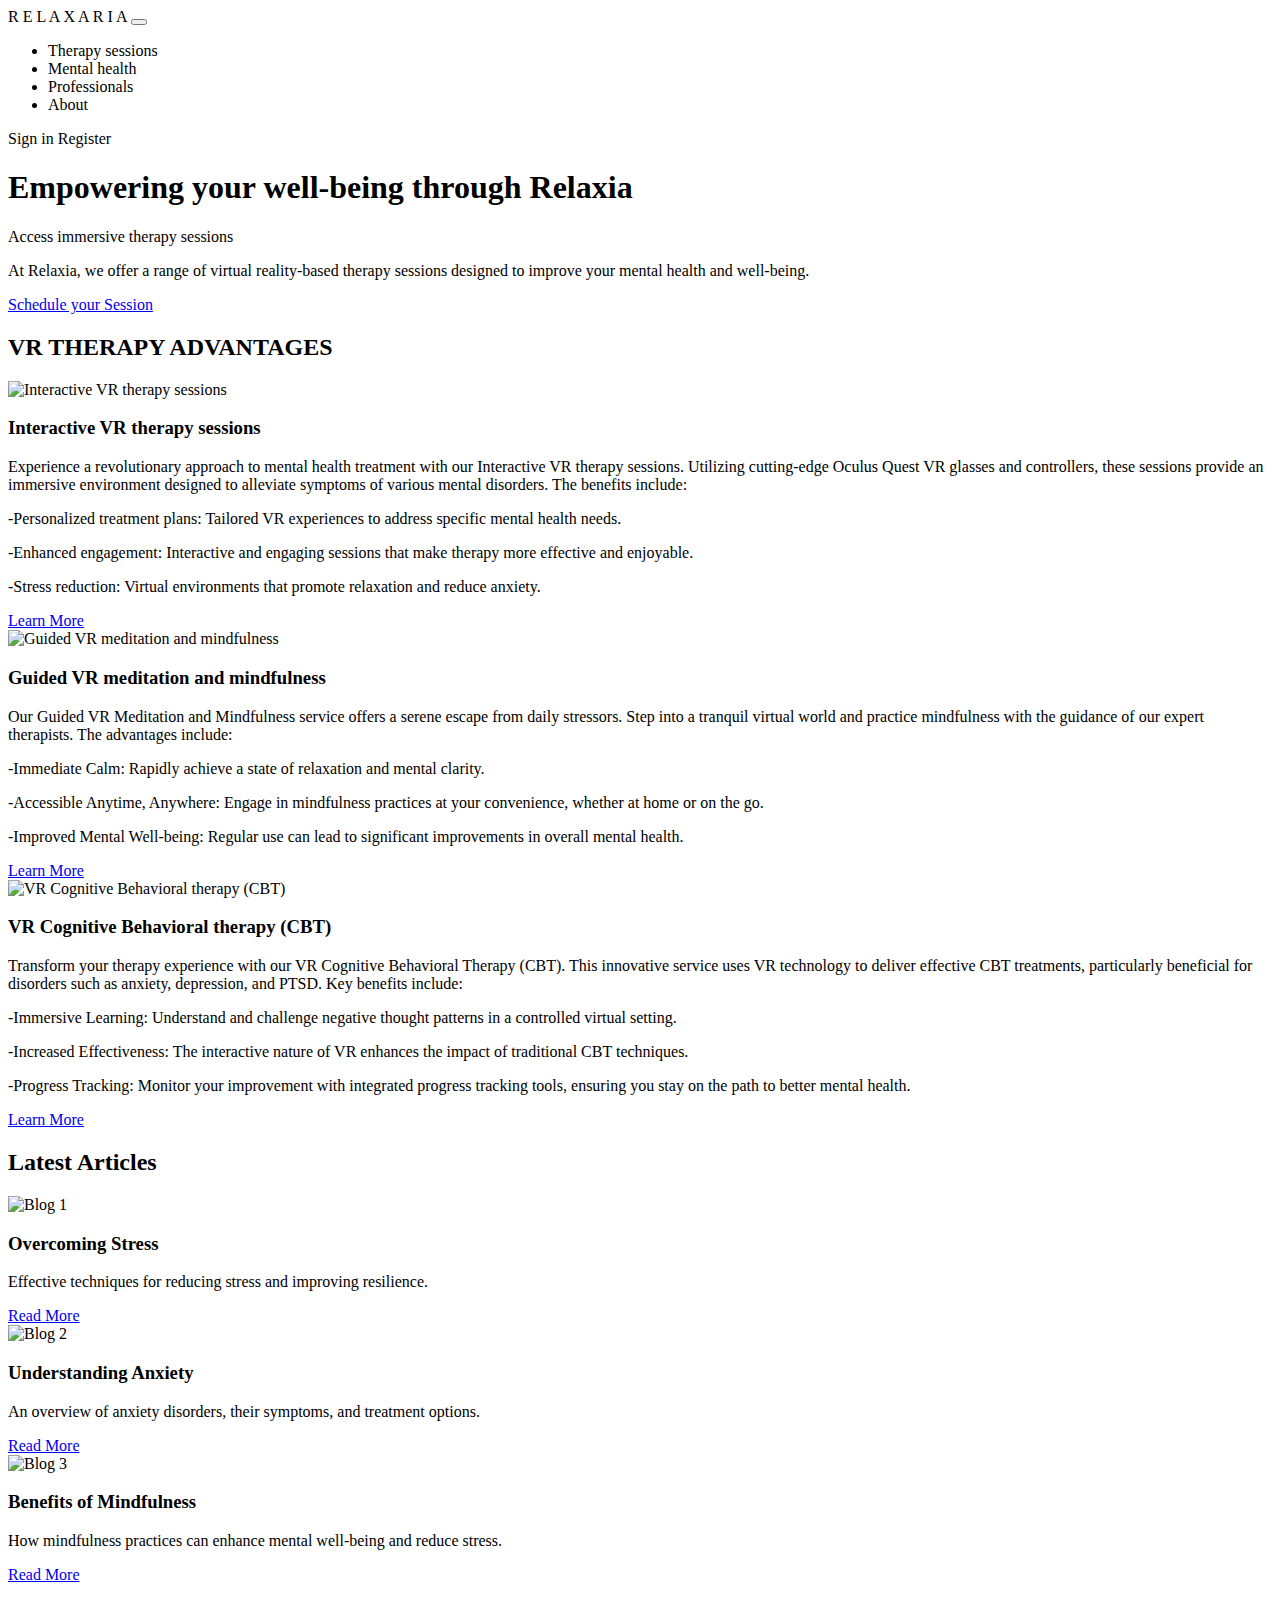
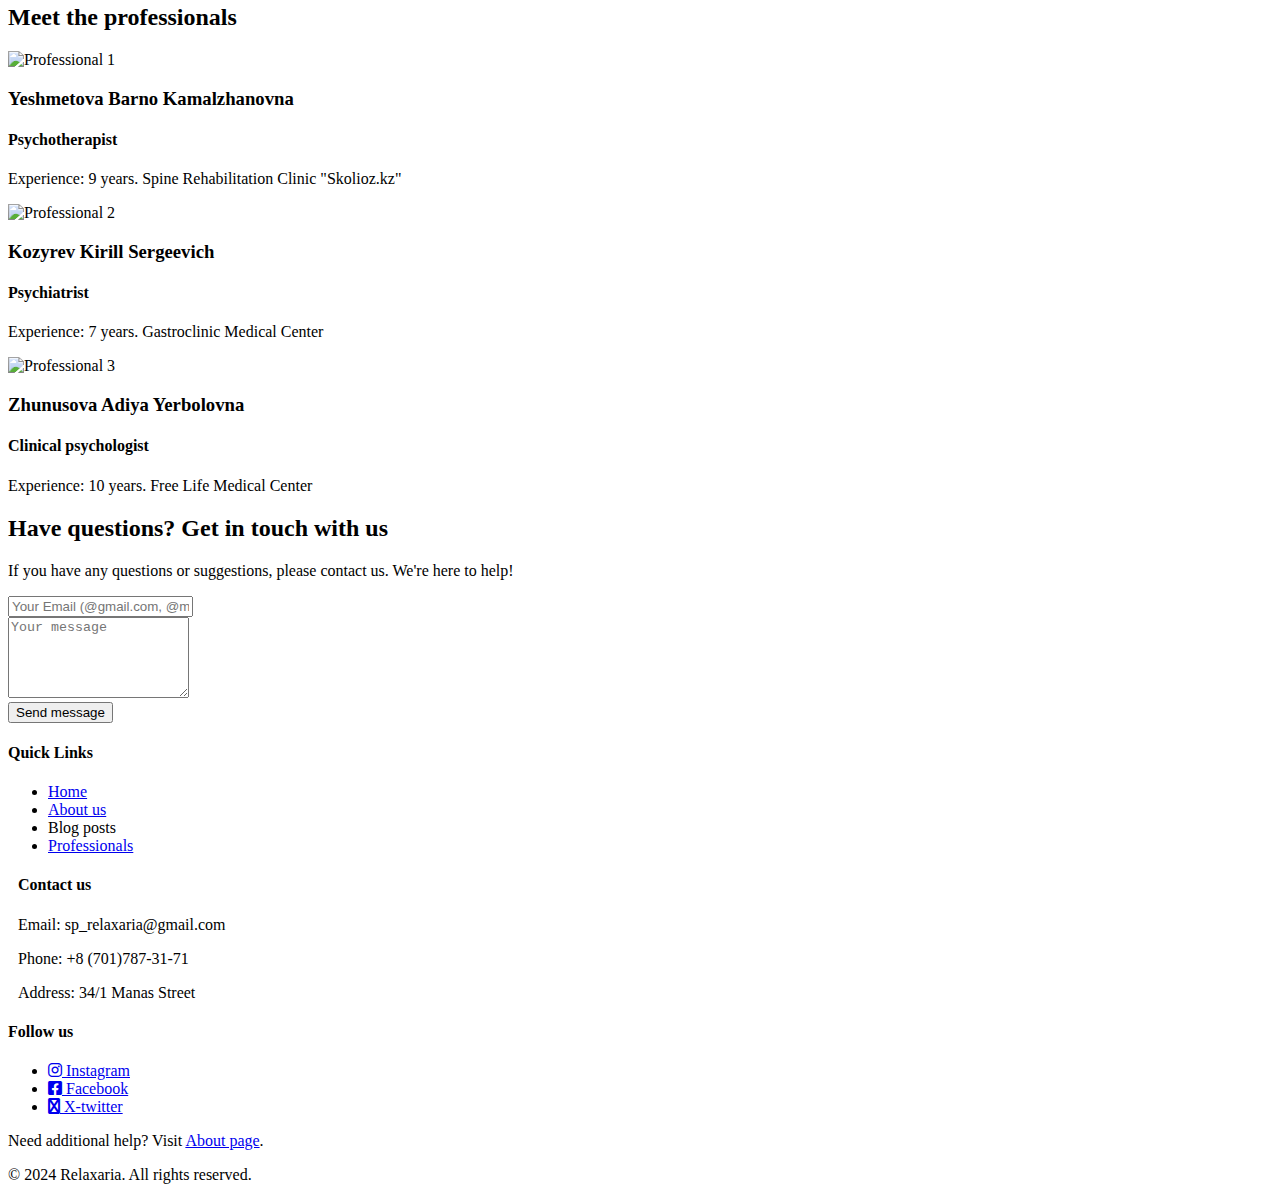
==== src/main/resources/templates/index.html @ 1c7ce29d "origin" ====
<!--&lt;!&ndash;<!DOCTYPE html>&ndash;&gt;-->
<!--&lt;!&ndash;<html lang="en" xml:th="http://www.thymeleaf.org">&ndash;&gt;-->
<!--&lt;!&ndash;<head>&ndash;&gt;-->
<!--&lt;!&ndash;    <meta charset="UTF-8">&ndash;&gt;-->
<!--&lt;!&ndash;    <meta http-equiv="x-ua-compatible" content="ie=edge">&ndash;&gt;-->
<!--&lt;!&ndash;    <meta name="viewport" content="width=device-width, initial-scale=1">&ndash;&gt;-->
<!--&lt;!&ndash;    <title>Relaxia Web Service</title>&ndash;&gt;-->
<!--&lt;!&ndash;    <link rel="stylesheet" href="https://stackpath.bootstrapcdn.com/bootstrap/4.1.3/css/bootstrap.min.css" integrity="sha384-MCw98/SFnGE8fJT3GXwEOngsV7Zt27NXFoaoApmYm81iuXoPkFOJwJ8ERdknLPMO" crossorigin="anonymous">&ndash;&gt;-->
<!--&lt;!&ndash;    <link rel="stylesheet" href="https://use.fontawesome.com/releases/v5.4.1/css/all.css" integrity="sha384-5sAR7xN1Nv6T6+dT2mhtzEpVJvfS3NScPQTrOxhwjIuvcA67KV2R5Jz6kr4abQsz" crossorigin="anonymous">&ndash;&gt;-->


<!--<!DOCTYPE html>-->
<!--<html lang="en">-->
<!--<head>-->
<!--    <meta charset="UTF-8">-->
<!--    <meta name="viewport" content="width=device-width, initial-scale=1.0">-->
<!--    <title>XR Therapy</title>-->
<!--    <link rel="stylesheet" href="https://stackpath.bootstrapcdn.com/bootstrap/4.1.3/css/bootstrap.min.css" integrity="sha384-MCw98/SFnGE8fJT3GXwEOngsV7Zt27NXFoaoApmYm81iuXoPkFOJwJ8ERdknLPMO" crossorigin="anonymous">-->
<!--    <link rel="stylesheet" href="/index.css">-->
<!--</head>-->
<!--<body>-->
<!--<div class="container-fluid p-0">-->
<!--    <header class="bg-primary text-white text-center py-4">-->
<!--        <nav class="navbar navbar-expand-lg navbar-dark">-->
<!--            <a class="navbar-brand" href="#">R E L A X A R I A</a>-->
<!--            <button class="navbar-toggler" type="button" data-toggle="collapse" data-target="#navbarNav" aria-controls="navbarNav" aria-expanded="false" aria-label="Toggle navigation">-->
<!--                <span class="navbar-toggler-icon"></span>-->
<!--            </button>-->
<!--            <div class="collapse navbar-collapse justify-content-center" id="navbarNav">-->
<!--                <ul class="navbar-nav">-->
<!--                    <li class="nav-item"><a class="nav-link" href="#sessions">Therapy sessions</a></li>-->
<!--                    <li class="nav-item"><a class="nav-link" href="#mental-health">Mental health</a></li>-->
<!--                    <li class="nav-item"><a class="nav-link" href="#professionals">Professionals</a></li>-->
<!--                    <li class="nav-item"><a class="nav-link" href="#about">About</a></li>-->
<!--                </ul>-->
<!--            </div>-->
<!--            <div class="auth-buttons">-->
<!--                <a href="#signin" class="btn btn-outline-light mr-2 btn-signin">Sign in</a>-->
<!--                <a href="#register" class="btn btn-light btn-register">Register</a>-->
<!--            </div>-->
<!--        </nav>-->
<!--    </header>-->

<!--    <main>-->
<!--        <section class="hero">-->
<!--            <div class="container">-->
<!--                <h1>Empowering your well-being through Relaxia</h1>-->
<!--                <p class="subtitle">Access immersive therapy sessions</p>-->
<!--                <a href="#schedule-session" class="btn btn-orange mt-3">Schedule your Session</a>-->
<!--            </div>-->
<!--        </section>-->

<!--        <section id="services" class="text-center">-->
<!--            <div class="container">-->
<!--                <h2 class="mb-4">Our Services</h2>-->

<!--            </div>-->
<!--        </section>-->
<!--    </main>-->

<!--    <footer class="bg-dark text-white text-center py-4">-->
<!--        <p>Need help? Visit our <a href="/help" class="text-primary">Help Center</a>.</p>-->
<!--    </footer>-->
<!--</div>-->

<!--<script src="https://code.jquery.com/jquery-3.3.1.slim.min.js" integrity="sha384-q8i/X+965DzO0rT7abK41JStQIAqVgRVzpbzo5smXKp4YfRvH+8abtTE1Pi6jizo" crossorigin="anonymous"></script>-->
<!--<script src="https://cdnjs.cloudflare.com/ajax/libs/popper.js/1.14.3/umd/popper.min.js" integrity="sha384-ZMP7rVo3mIykV+2+9J3UJ46jBk+6+iqB9QmGa/t2RpHcEa26A/gOgAaDXoG6owk" crossorigin="anonymous"></script>-->
<!--<script src="https://stackpath.bootstrapcdn.com/bootstrap/4.1.3/js/bootstrap.min.js" integrity="sha384-ChfqqxuZUCnJSK3+dQQuON7tWJ8WeWPGFN9MuhOf23Q9Ifjh" crossorigin="anonymous"></script>-->
<!--</body>-->
<!--</html>-->

<!--&#45;&#45;&#45;&#45;&#45;&#45;&#45;&#45;&#45;&#45;&#45;&#45;&#45;&#45;&#45;&#45;&#45;&#45;&#45;&#45;&#45;&#45;&#45;&#45;&#45;&#45;&#45;&#45;&#45;&#45;&#45;&#45;&#45;&#45;&#45;&#45;&#45;&#45;&#45;&#45;&#45;&#45;&#45;&#45;&#45;&#45;&#45;&#45;-->
<!DOCTYPE html>
<head>
    <meta charset="UTF-8">
    <meta name="viewport" content="width=device-width, initial-scale=1.0">
    <title>XR Therapy</title>
    <link rel="stylesheet" href="https://stackpath.bootstrapcdn.com/bootstrap/4.1.3/css/bootstrap.min.css" integrity="sha384-MCw98/SFnGE8fJT3GXwEOngsV7Zt27NXFoaoApmYm81iuXoPkFOJwJ8ERdknLPMO" crossorigin="anonymous">
    <link rel="stylesheet" href="https://cdnjs.cloudflare.com/ajax/libs/font-awesome/6.0.0-beta3/css/all.min.css">
    <link rel="stylesheet" href="/index.css">
</head>
<body>
<div class="container-fluid p-0">
    <header class="bg-primary text-white text-center py-4">
        <nav class="navbar navbar-expand-lg navbar-dark">
            <a class="navbar-brand" th:href="@{/mt_care/relaxaria_welcome}">R E L A X A R I A</a>
            <button class="navbar-toggler" type="button" data-toggle="collapse" data-target="#navbarNav" aria-controls="navbarNav" aria-expanded="false" aria-label="Toggle navigation">
                <span class="navbar-toggler-icon"></span>
            </button>
            <div class="collapse navbar-collapse justify-content-center" id="navbarNav">
                <ul class="navbar-nav">
                    <li class="nav-item"><a class="nav-link" th:href="@{/mt_care/requestherapy}">Therapy sessions</a></li>
                    <li class="nav-item"><a class="nav-link" th:href="@{/mt_care/blogpost}" > Mental health</a></li>
                    <li class="nav-item"><a class="nav-link" th:href="@{/mt_care/professionals}">Professionals</a></li>
                    <li class="nav-item"><a class="nav-link" th:href="@{/mt_care/about}">About</a></li>
                </ul>
            </div>
            <div class="auth-buttons">
                <a th:href="@{/mt_care/signup}" class="btn btn-outline-light mr-2 btn-signin">Sign in</a>
                <a th:href="@{/mt_care/registr}" class="btn btn-light btn-register">Register</a>
            </div>
        </nav>
    </header>

    <main>
        <section class="hero">
            <div class="container">
                <h1>Empowering your well-being through Relaxia</h1>
                <p class="subtitle">Access immersive therapy sessions</p>
                <p>At Relaxia, we offer a range of virtual reality-based therapy sessions designed to improve your mental health and well-being.</p>
                <a href="#schedule-session" class="btn btn-orange mt-3">Schedule your Session</a>
            </div>
        </section>

        <section id="services" class="text-center">
            <div class="container">
                <h2 class="mb-4">VR THERAPY ADVANTAGES</h2>
                <div class="row">
                    <div class="col-lg-4 service">
                        <img src="/imgs/mental-health.jpg" alt="Interactive VR therapy sessions" class="img-fluid service-img">
                        <h3>Interactive VR therapy sessions</h3>
                        <p>Experience a revolutionary approach to mental health treatment with our Interactive VR therapy sessions. Utilizing cutting-edge Oculus Quest VR glasses and controllers, these sessions provide an immersive environment designed to alleviate symptoms of various mental disorders. The benefits include:</p>
                        <div class="benefits">
                            <p>-Personalized treatment plans: Tailored VR experiences to address specific mental health needs.</p>
                            <p>-Enhanced engagement: Interactive and engaging sessions that make therapy more effective and enjoyable.</p>
                            <p>-Stress reduction: Virtual environments that promote relaxation and reduce anxiety.</p>
                        </div>
                        <a href="#service1" class="btn btn-primary">Learn More</a>
                    </div>
                    <div class="col-lg-4 service">
                        <img src="/imgs/mental_head_care.png" alt="Guided VR meditation and mindfulness" class="img-fluid" service-img>
                        <h3>Guided VR meditation and mindfulness</h3>
                        <p>Our Guided VR Meditation and Mindfulness service offers a serene escape from daily stressors. Step into a tranquil virtual world and practice mindfulness with the guidance of our expert therapists. The advantages include:</p>
                        <div class="benefits">
                            <p>-Immediate Calm: Rapidly achieve a state of relaxation and mental clarity.</p>
                            <p>-Accessible Anytime, Anywhere: Engage in mindfulness practices at your convenience, whether at home or on the go.</p>
                            <p>-Improved Mental Well-being: Regular use can lead to significant improvements in overall mental health.</p>
                        </div>
                        <a href="#service2" class="btn btn-primary">Learn More</a>
                    </div>
                    <div class="col-lg-4 service">
                        <img src="/imgs/mental_panic.jpg" alt="VR Cognitive Behavioral therapy (CBT)" class="img-fluid" service-img>
                        <h3>VR Cognitive Behavioral therapy (CBT)</h3>
                        <p>Transform your therapy experience with our VR Cognitive Behavioral Therapy (CBT). This innovative service uses VR technology to deliver effective CBT treatments, particularly beneficial for disorders such as anxiety, depression, and PTSD. Key benefits include:</p>
                        <div class="benefits">
                            <p>-Immersive Learning: Understand and challenge negative thought patterns in a controlled virtual setting.</p>
                            <p>-Increased Effectiveness: The interactive nature of VR enhances the impact of traditional CBT techniques.</p>
                            <p>-Progress Tracking: Monitor your improvement with integrated progress tracking tools, ensuring you stay on the path to better mental health.</p>
                        </div>
                        <a href="#service3" class="btn btn-primary">Learn More</a>
                    </div>

                </div>
            </div>
        </section>

        <section id="blog" class="text-center py-5">
            <div class="container">
                <h2 class="mb-4">Latest Articles</h2>
                <div class="row">
                    <div class="col-md-4">
                        <img src="/imgs/mental_problems.png" alt="Blog 1" class="img-fluid blog-img">
                        <h3>Overcoming Stress</h3>
                        <p>Effective techniques for reducing stress and improving resilience.</p>
                        <a href="#blog1" class="btn btn-primary">Read More</a>
                    </div>
                    <div class="col-md-4">
                        <img src="/imgs/fear.png" alt="Blog 2" class="img-fluid blog-img">
                        <h3>Understanding Anxiety</h3>
                        <p>An overview of anxiety disorders, their symptoms, and treatment options.</p>
                        <a href="#blog2" class="btn btn-primary">Read More</a>
                    </div>
                    <div class="col-md-4">
                        <img src="/imgs/head_curlicues.jpg" alt="Blog 3" class="img-fluid blog-img">
                        <h3>Benefits of Mindfulness</h3>
                        <p>How mindfulness practices can enhance mental well-being and reduce stress.</p>
                        <a href="#blog3" class="btn btn-primary">Read More</a>
                    </div>
                </div>
            </div>
        </section>

        <section id="professionals" class="text-center py-5">
            <div class="container">
                <h2 class="mb-4">Meet the professionals</h2>
                <div class="row">
                    <div class="col-md-4">
                        <img src="/imgs/psychiatrist_ph1.webp" alt="Professional 1" class="img-fluid rounded-circle professional-img">
                        <h3>Yeshmetova Barno Kamalzhanovna</h3>
                        <h4> Psychotherapist</h4>
                        <p> Experience: 9 years.
                            Spine Rehabilitation Clinic "Skolioz.kz"</p>
                    </div>
                    <div class="col-md-4">
                        <img src="/imgs/psychiatr_ph2.webp" alt="Professional 2" class="img-fluid rounded-circle professional-img">
                        <h3>Kozyrev Kirill Sergeevich</h3>
                        <h4> Psychiatrist</h4>
                        <p>Experience: 7 years.
                            Gastroclinic Medical Center</p>
                    </div>
                    <div class="col-md-4">
                        <img src="/imgs/psychiatr_ph3.webp" alt="Professional 3" class="img-fluid rounded-circle professional-img">
                        <h3>Zhunusova Adiya Yerbolovna</h3>
                        <h4> Clinical psychologist</h4>
                        <p>Experience: 10 years.
                            Free Life Medical Center</p>
                    </div>
                </div>
            </div>
        </section>

        <section id="contact" class="text-center bg-light py-5">
            <div class="container">
                <h2 class="mb-4">Have questions? Get in touch with us</h2>
                <p>If you have any questions or suggestions, please contact us. We're here to help!</p>
                <form>
                    <div class="form-group">
                        <input type="email" class="form-control" placeholder="Your Email (@gmail.com, @mail.ru)">
                    </div>
                    <div class="form-group">
                        <textarea class="form-control" rows="5" placeholder="Your message"></textarea>
                    </div>
                    <button type="submit" class="btn btn-primary">Send message</button>
                </form>
            </div>
        </section>
    </main>

    <footer class="bg-dark text-white text-center py-4">
        <div class="container">
            <div class="row">
                <div class="col-md-4">
                    <h4>Quick Links</h4>
                    <ul class="list-unstyled">
                        <li><a href="index.html" class="text-link-cnt">Home</a></li>
                        <li><a href="#" class="text-link-cnt">About us</a></li>
                        <li><a th:href="@{/mt_cares/blogpost}" class="text-link-cnt">Blog posts</a></li>
                        <li><a href="#" class="text-link-cnt">Professionals</a></li>
                    </ul>
                </div>
                <div class="col-md-4" style="padding-left: 10px; padding-right: 10px">
                    <h4>Contact us</h4>
                    <p>Email: sp_relaxaria@gmail.com</p>
                    <p>Phone: +8 (701)787-31-71</p>
                    <p>Address: 34/1 Manas Street</p>
                </div>
                <div class="col-md-4">
                    <h4>Follow us</h4>
                    <ul class="list-unstyled">
                        <li><a href="#" class="text-link-cnt"><i class="fab fa-instagram"></i> Instagram </a> </li>
                        <li><a href="#" class="text-link-cnt"><i class="fab fa-facebook-square"></i> Facebook</a> </li>
                        <li><a href="#" class="text-link-cnt"><i class="fa fa-twitter"></i> X-twitter </a> </li>
                    </ul>
                </div>
            </div>
            <p class="mt-4">Need additional help? Visit <a href="/help" class="text-primary">About page</a>.</p>
            <p class="rights">&copy; 2024 Relaxaria. All rights reserved.</p>
        </div>
    </footer>

<!--        <section id="contact" class="text-center bg-light py-5">-->
<!--            <div class="container">-->
<!--                <h2 class="mb-4">Have questions? Get in touch with us</h2>-->
<!--                <form>-->
<!--                    <div class="form-group">-->
<!--                        <input type="email" class="form-control" placeholder="Your Email (@gmail.com, @mail.ru)">-->
<!--                    </div>-->
<!--                    <div class="form-group">-->
<!--                        <textarea class="form-control" rows="5" placeholder="Your message"></textarea>-->
<!--                    </div>-->
<!--                    <button type="submit" class="btn btn-primary">Send Message</button>-->
<!--                </form>-->
<!--                <p class="mt-4">Follow us on <a href="#">Facebook</a>, <a href="#">Twitter</a>, and <a href="#">Instagram</a>.</p>-->
<!--            </div>-->
<!--        </section>-->
<!--    </main>-->

<!--    <footer class="bg-dark text-white text-center py-4">-->
<!--        <p>Need help? Visit our <a href="/help" class="text-primary">Help Center</a>.</p>-->
<!--    </footer>-->
</div>

</body>


</html>
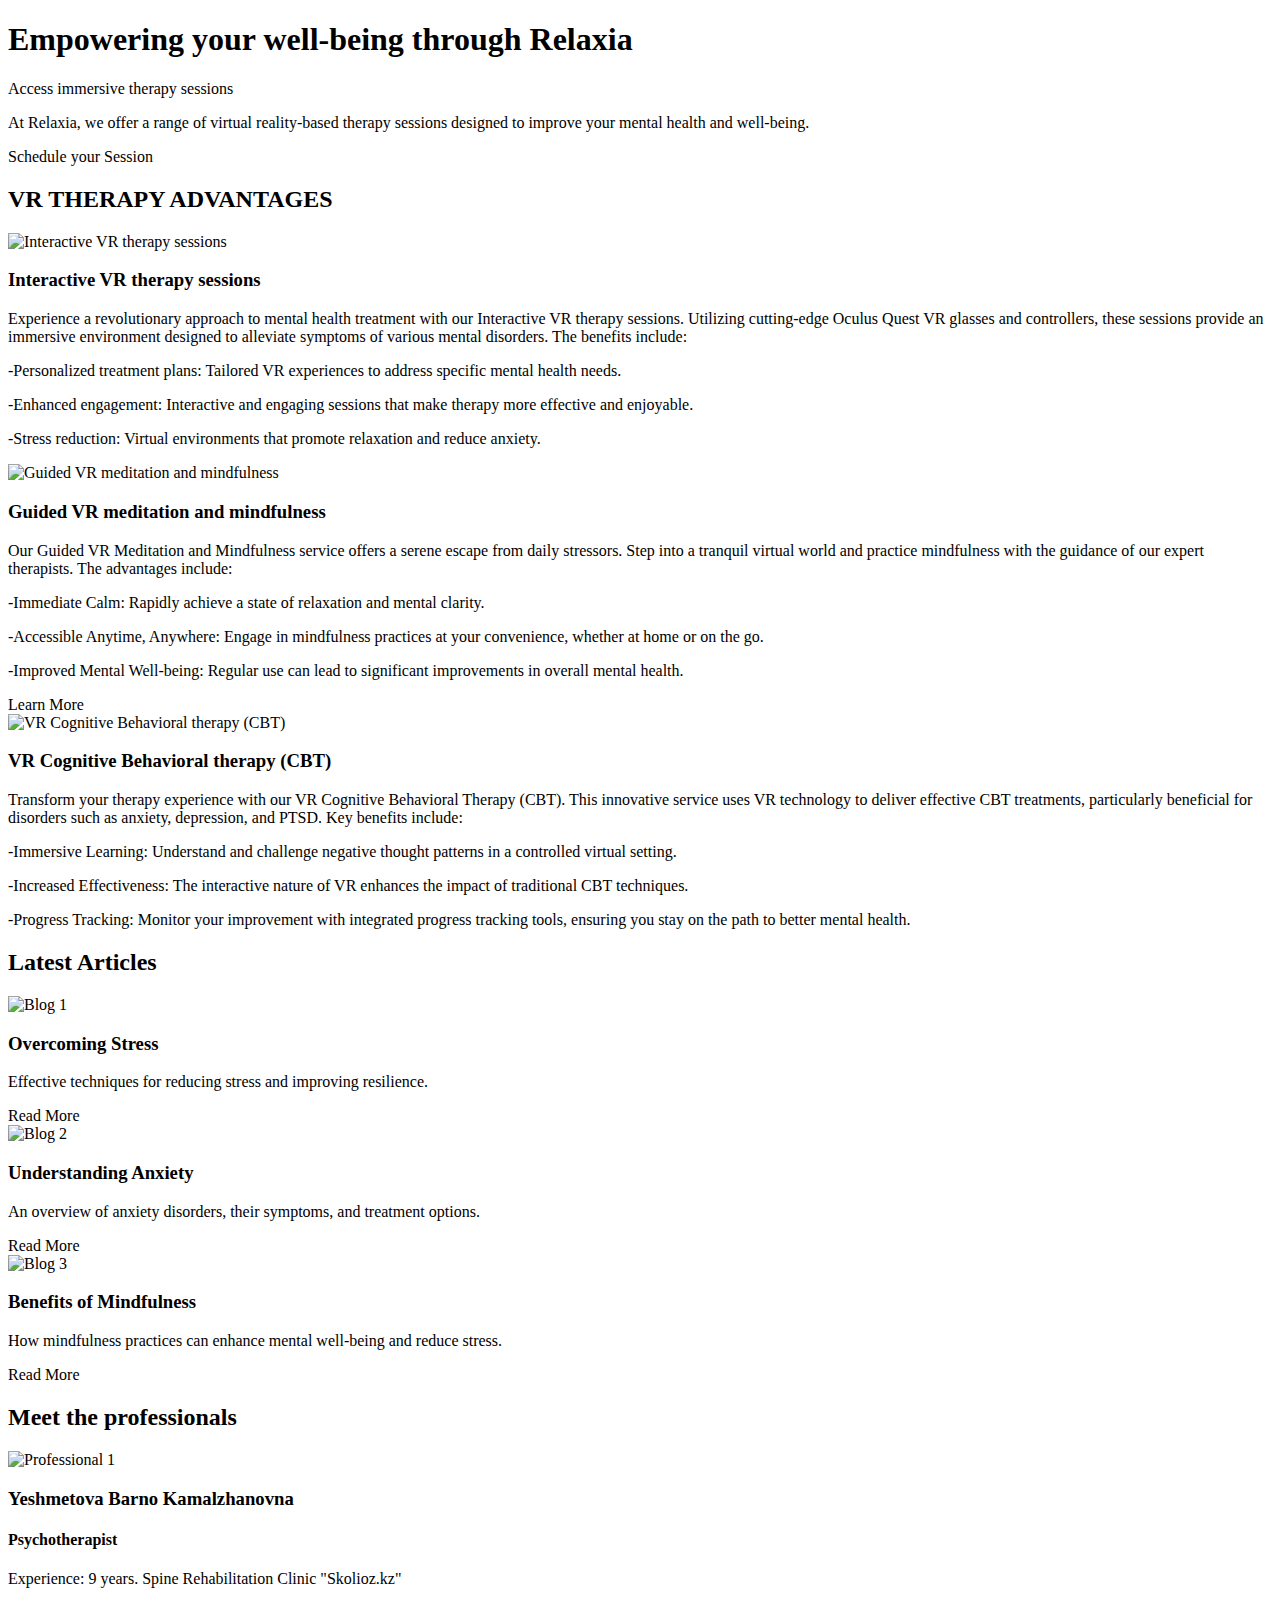
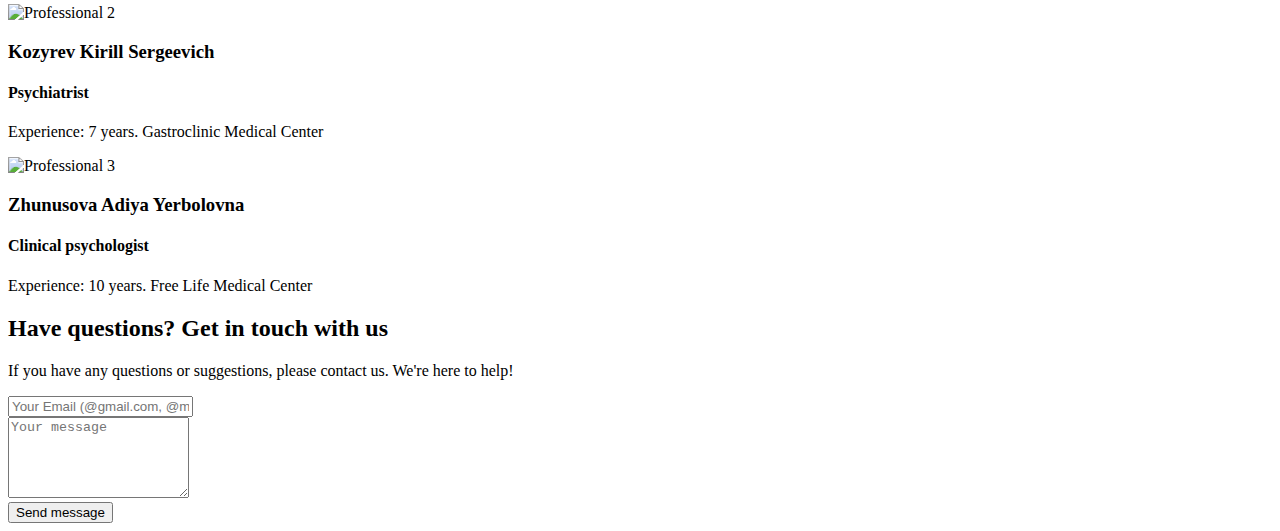
==== commit 5f642a7f: "more files add" ====
--- a/src/main/resources/templates/index.html
+++ b/src/main/resources/templates/index.html
@@ -81,26 +81,8 @@
 </head>
 <body>
 <div class="container-fluid p-0">
-    <header class="bg-primary text-white text-center py-4">
-        <nav class="navbar navbar-expand-lg navbar-dark">
-            <a class="navbar-brand" th:href="@{/mt_care/relaxaria_welcome}">R E L A X A R I A</a>
-            <button class="navbar-toggler" type="button" data-toggle="collapse" data-target="#navbarNav" aria-controls="navbarNav" aria-expanded="false" aria-label="Toggle navigation">
-                <span class="navbar-toggler-icon"></span>
-            </button>
-            <div class="collapse navbar-collapse justify-content-center" id="navbarNav">
-                <ul class="navbar-nav">
-                    <li class="nav-item"><a class="nav-link" th:href="@{/mt_care/requestherapy}">Therapy sessions</a></li>
-                    <li class="nav-item"><a class="nav-link" th:href="@{/mt_care/blogpost}" > Mental health</a></li>
-                    <li class="nav-item"><a class="nav-link" th:href="@{/mt_care/professionals}">Professionals</a></li>
-                    <li class="nav-item"><a class="nav-link" th:href="@{/mt_care/about}">About</a></li>
-                </ul>
-            </div>
-            <div class="auth-buttons">
-                <a th:href="@{/mt_care/signup}" class="btn btn-outline-light mr-2 btn-signin">Sign in</a>
-                <a th:href="@{/mt_care/registr}" class="btn btn-light btn-register">Register</a>
-            </div>
-        </nav>
-    </header>
+
+    <div th:replace="fragments/header :: header"></div>
 
     <main>
         <section class="hero">
@@ -108,7 +90,7 @@
                 <h1>Empowering your well-being through Relaxia</h1>
                 <p class="subtitle">Access immersive therapy sessions</p>
                 <p>At Relaxia, we offer a range of virtual reality-based therapy sessions designed to improve your mental health and well-being.</p>
-                <a href="#schedule-session" class="btn btn-orange mt-3">Schedule your Session</a>
+                <a th:href="@{/mt_care/requestherapy}" class="btn btn-orange mt-3">Schedule your Session</a>
             </div>
         </section>
 
@@ -125,7 +107,6 @@
                             <p>-Enhanced engagement: Interactive and engaging sessions that make therapy more effective and enjoyable.</p>
                             <p>-Stress reduction: Virtual environments that promote relaxation and reduce anxiety.</p>
                         </div>
-                        <a href="#service1" class="btn btn-primary">Learn More</a>
                     </div>
                     <div class="col-lg-4 service">
                         <img src="/imgs/mental_head_care.png" alt="Guided VR meditation and mindfulness" class="img-fluid" service-img>
@@ -136,7 +117,7 @@
                             <p>-Accessible Anytime, Anywhere: Engage in mindfulness practices at your convenience, whether at home or on the go.</p>
                             <p>-Improved Mental Well-being: Regular use can lead to significant improvements in overall mental health.</p>
                         </div>
-                        <a href="#service2" class="btn btn-primary">Learn More</a>
+                        <a th:href="@{/mt_care/about}" class="btn btn-primary">Learn More</a>
                     </div>
                     <div class="col-lg-4 service">
                         <img src="/imgs/mental_panic.jpg" alt="VR Cognitive Behavioral therapy (CBT)" class="img-fluid" service-img>
@@ -147,7 +128,6 @@
                             <p>-Increased Effectiveness: The interactive nature of VR enhances the impact of traditional CBT techniques.</p>
                             <p>-Progress Tracking: Monitor your improvement with integrated progress tracking tools, ensuring you stay on the path to better mental health.</p>
                         </div>
-                        <a href="#service3" class="btn btn-primary">Learn More</a>
                     </div>
 
                 </div>
@@ -162,19 +142,19 @@
                         <img src="/imgs/mental_problems.png" alt="Blog 1" class="img-fluid blog-img">
                         <h3>Overcoming Stress</h3>
                         <p>Effective techniques for reducing stress and improving resilience.</p>
-                        <a href="#blog1" class="btn btn-primary">Read More</a>
+                        <a th:href="@{/mt_care/blogpost}" class="btn btn-primary">Read More</a>
                     </div>
                     <div class="col-md-4">
                         <img src="/imgs/fear.png" alt="Blog 2" class="img-fluid blog-img">
                         <h3>Understanding Anxiety</h3>
                         <p>An overview of anxiety disorders, their symptoms, and treatment options.</p>
-                        <a href="#blog2" class="btn btn-primary">Read More</a>
+                        <a th:href="@{/mt_care/blogpost}" class="btn btn-primary">Read More</a>
                     </div>
                     <div class="col-md-4">
                         <img src="/imgs/head_curlicues.jpg" alt="Blog 3" class="img-fluid blog-img">
                         <h3>Benefits of Mindfulness</h3>
                         <p>How mindfulness practices can enhance mental well-being and reduce stress.</p>
-                        <a href="#blog3" class="btn btn-primary">Read More</a>
+                        <a th:href="@{/mt_care/blogpost}" class="btn btn-primary">Read More</a>
                     </div>
                 </div>
             </div>
@@ -226,37 +206,7 @@
         </section>
     </main>
 
-    <footer class="bg-dark text-white text-center py-4">
-        <div class="container">
-            <div class="row">
-                <div class="col-md-4">
-                    <h4>Quick Links</h4>
-                    <ul class="list-unstyled">
-                        <li><a href="index.html" class="text-link-cnt">Home</a></li>
-                        <li><a href="#" class="text-link-cnt">About us</a></li>
-                        <li><a th:href="@{/mt_cares/blogpost}" class="text-link-cnt">Blog posts</a></li>
-                        <li><a href="#" class="text-link-cnt">Professionals</a></li>
-                    </ul>
-                </div>
-                <div class="col-md-4" style="padding-left: 10px; padding-right: 10px">
-                    <h4>Contact us</h4>
-                    <p>Email: sp_relaxaria@gmail.com</p>
-                    <p>Phone: +8 (701)787-31-71</p>
-                    <p>Address: 34/1 Manas Street</p>
-                </div>
-                <div class="col-md-4">
-                    <h4>Follow us</h4>
-                    <ul class="list-unstyled">
-                        <li><a href="#" class="text-link-cnt"><i class="fab fa-instagram"></i> Instagram </a> </li>
-                        <li><a href="#" class="text-link-cnt"><i class="fab fa-facebook-square"></i> Facebook</a> </li>
-                        <li><a href="#" class="text-link-cnt"><i class="fa fa-twitter"></i> X-twitter </a> </li>
-                    </ul>
-                </div>
-            </div>
-            <p class="mt-4">Need additional help? Visit <a href="/help" class="text-primary">About page</a>.</p>
-            <p class="rights">&copy; 2024 Relaxaria. All rights reserved.</p>
-        </div>
-    </footer>
+    <div th:replace="fragments/footer :: footer"></div>
 
 <!--        <section id="contact" class="text-center bg-light py-5">-->
 <!--            <div class="container">-->
